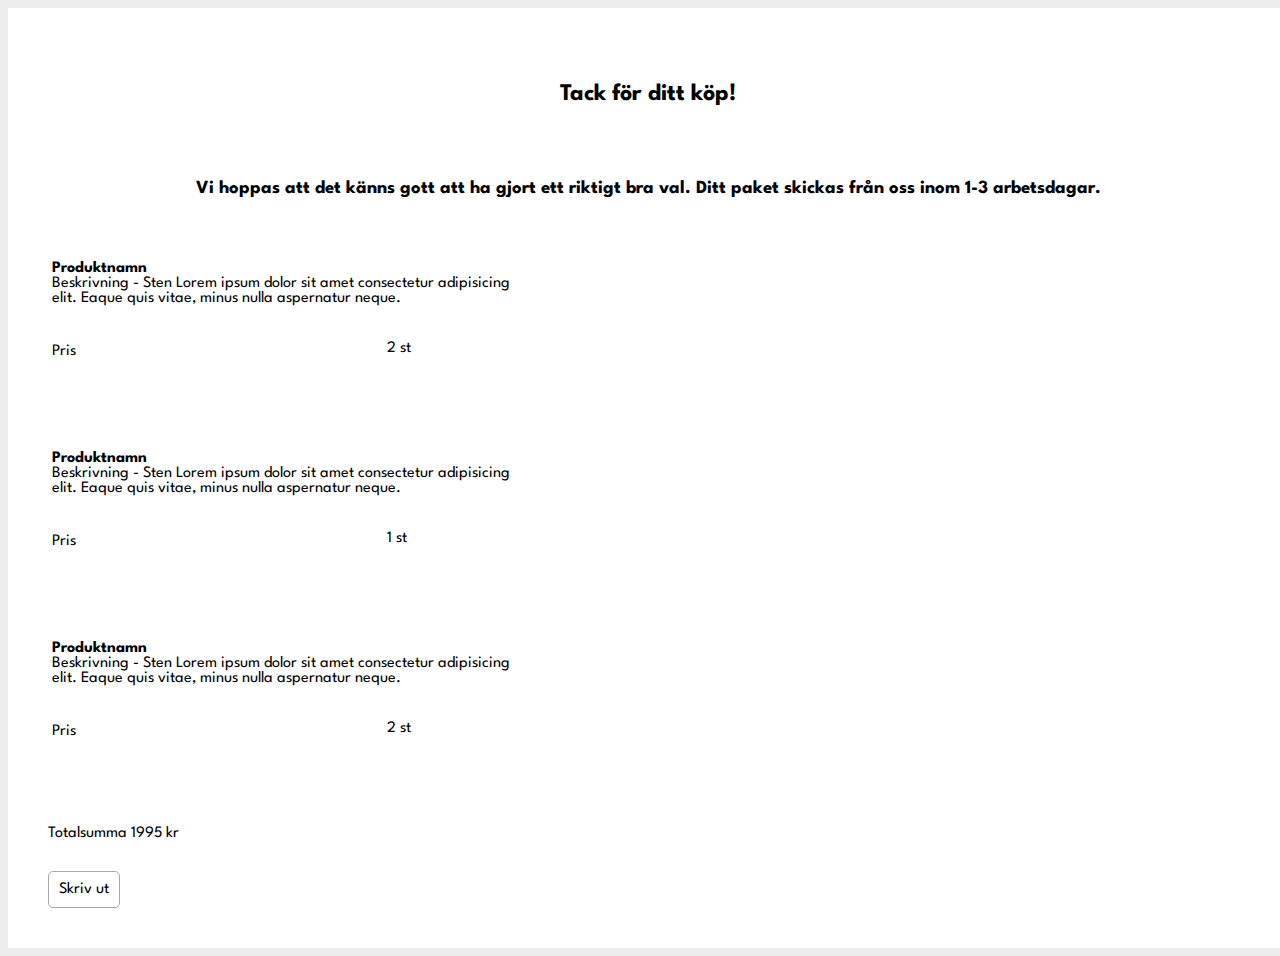
==== confirmation.html @ 825dc1ca "added confirmation page" ====
<!DOCTYPE html>
<html lang="en">

<head>
    <meta charset="UTF-8">
    <meta name="viewport" content="width=device-width, initial-scale=1.0">
    <title>Document</title>
    <link href="https://fonts.googleapis.com/css?family=Spartan&display=swap" rel="stylesheet">
    <link rel="stylesheet" href="style.css">
</head>

<body>
    <div id="confirmationcontainer">



        <h2>Tack för ditt köp! </h2>


        <h3>Vi hoppas att det känns gott att ha gjort ett riktigt bra val. Ditt paket skickas från oss inom 1-3
            arbetsdagar.</h3>

        <div id="confirmationproducts">

            <div class="product">
                <img src="https://via.placeholder.com/110" alt="">
                <div class="productinfo">
                    <div class="productname">Produktnamn</div>
                    <div class="description">Beskrivning - Sten Lorem ipsum dolor sit amet consectetur adipisicing elit.
                        Eaque quis vitae, minus nulla aspernatur neque.
                    </div>
                    <div class="price">Pris</div>
                    <div class="amount">2 st</div>
                </div>
            </div>

            <div class="product">
                <img src="https://via.placeholder.com/110" alt="">
                <div class="productinfo">
                    <div class="productname">Produktnamn</div>
                    <div class="description">Beskrivning - Sten Lorem ipsum dolor sit amet consectetur adipisicing elit.
                        Eaque quis vitae, minus nulla aspernatur neque.
                    </div>
                    <div class="price">Pris</div>
                    <div class="amount">1 st</div>
                </div>
            </div>

            <div class="product">
                <img src="https://via.placeholder.com/110" alt="">
                <div class="productinfo">
                    <div class="productname">Produktnamn</div>
                    <div class="description">Beskrivning - Sten Lorem ipsum dolor sit amet consectetur adipisicing elit.
                        Eaque quis vitae, minus nulla aspernatur neque.
                    </div>
                    <div class="price">Pris</div>
                    <div class="amount">2 st</div>
                </div>
            </div>

<div>Totalsumma 1995 kr</div>
<button id="print">Skriv ut</button>

        </div>
        <script src="index.js"></script>
</body>

</html>
---- style.css ----
body{
    background-color: #ededed;
}

header{
    text-align: center;
    font-family: 'Spartan', sans-serif;
    font-size: 60px;
padding-top: 30px;
padding-bottom: 30px;
    width: 1280px;
    background-color: #fff;
    margin:auto;
}

h1{
    text-align: center;
    font-family: 'Spartan', sans-serif;
    font-size: 20px;
    padding-bottom: 100px;
    padding-top: 30px;
    width: 1280px;
    background-color: #fff;
    margin:auto;
}

#container {
    box-sizing: border-box;
    width: 1280px;
    margin: auto;
    font-family: 'Spartan', sans-serif;
    display: flex;
    background-color: #fff;


}

#confirmationcontainer{
    box-sizing: border-box;
    width: 1280px;
    margin: auto;
    font-family: 'Spartan', sans-serif;
    background-color: #fff;
    padding: 40px;

}
h2{
    padding: 15px;
    text-align: center;
}

h3{
    padding: 40px;
    text-align: center;
    
}

#productbox {
    margin: auto;
    width: 600px;

    display: inline-block;
    position: relative;
}

#cartbox {
    margin: auto;

    width: 600px;
    height: 800px;
    display: inline-block;
    position: relative;
    top:0px;
}

#cart{
    background-image: url(../ProjectNature/images/sea.jpg);
    height: 60px;
    width: 450px;

    position: fixed;

    border-radius: 5px;
    bottom: 0px;
    color: black;
    cursor: pointer;

}

#cart:hover {
    transition: ease 0.3s;
    filter: brightness(110%);
}



.product{
border: 1px;
height: 110px;
margin-bottom: 80px;

}

.productinfo{
    display: inline-block;
    position: relative;
    bottom: 0px;
    height: 100px;
}

.product img{
display: inline-block;
bottom: 10px;
}

.productname{
display: inline-block;
font-weight: bold;
position: relative;
top: 5px;

}

.description{
height: 60px;
overflow: hidden;
width: 470px;
position: relative;
top: 5px;
}

.price{
position: relative;
top: 13px;
}

.amount{
    display: inline;
    margin-left: 0px;
position: relative;
bottom: 5px;
left: 335px;
}

.minusbtn{
display: inline;
position: relative;
bottom: 7px;
border-radius: 5px;
background-color: #fff;
border: 1px;
color: darkgrey;
border-color: darkgrey;
border-style: solid;
cursor: pointer;
left: 330px;
}

.plusbtn{
    display: inline;
    position: relative;
    bottom: 7px;
    border-radius: 5px;
background-color: #fff;
border: 1px;
color: darkgrey;
border-color: darkgrey;
border-style: solid;
cursor: pointer;
left: 340px;
}

#cart div{
    display: inline;
    position: relative;
    top:22px;
    font-size: 17px;

}
#carttext{
padding-left: 20px;
}
#sumtext{
margin-left: 120px;
}
#sum{
margin-left: 10px;
}


#cartexpanded{
    transition: 0.2s ease-out;
    background-color: aquamarine;
    position: fixed;
    bottom: 60px;
    width: 450px;
    overflow: scroll;
    max-height: 800px;
}


#cartexpanded::-webkit-scrollbar {
    display: none;
}

#cartexpanded button{
    display: inline-block;
    border-radius: 5px;
    background-color: #fff;
    border: 1px;
    color: rgb(0, 0, 0);
    font-size: 16px;
    border-color: darkgrey;
    border-style: solid;
    cursor: pointer;
    font-family: 'Spartan', sans-serif;
    padding: 10px;
    margin: 30px;
    position: relative;
    left: 50px;
}

#print{
    border-radius: 5px;
    background-color: #fff;
    border: 1px;
    color: rgb(0, 0, 0);
    font-size: 16px;
    border-color: darkgrey;
    border-style: solid;
    cursor: pointer;
    font-family: 'Spartan', sans-serif;
    padding: 10px;
    margin-top: 30px;
}
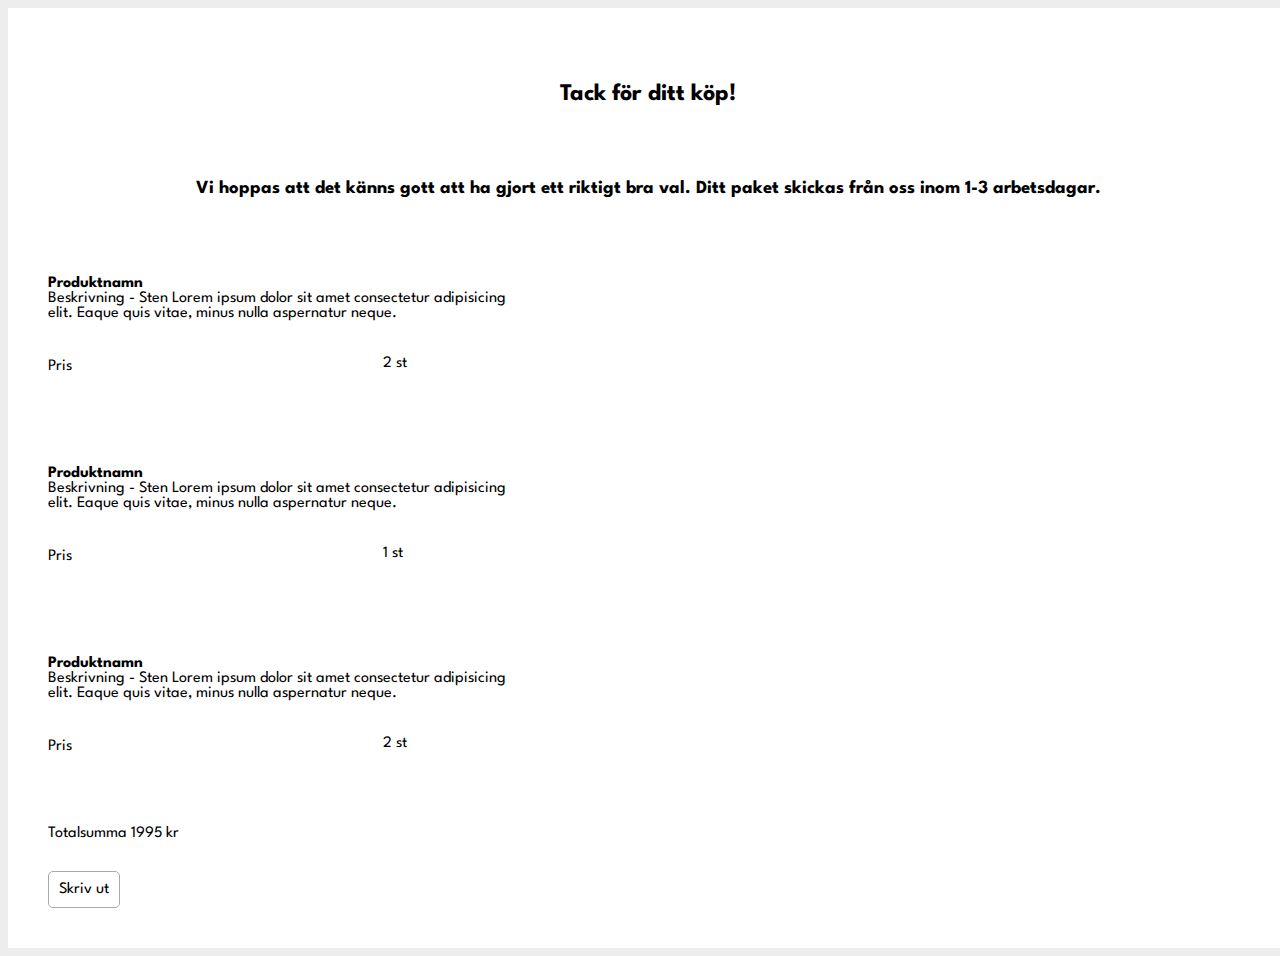
==== commit fe696cba: "products" ====
--- a/confirmation.html
+++ b/confirmation.html
@@ -62,7 +62,9 @@
 <button id="print">Skriv ut</button>
 
         </div>
-        <script src="index.js"></script>
+        <script src="https://ajax.googleapis.com/ajax/libs/jquery/3.4.1/jquery.min.js"></script>
+
+        <script src="confirmation.js"></script>
 </body>
 
 </html>--- a/style.css
+++ b/style.css
@@ -1,235 +1,245 @@
-body{
-    background-color: #ededed;
-}
-
-header{
-    text-align: center;
-    font-family: 'Spartan', sans-serif;
-    font-size: 60px;
-padding-top: 30px;
-padding-bottom: 30px;
-    width: 1280px;
-    background-color: #fff;
-    margin:auto;
-}
-
-h1{
-    text-align: center;
-    font-family: 'Spartan', sans-serif;
-    font-size: 20px;
-    padding-bottom: 100px;
-    padding-top: 30px;
-    width: 1280px;
-    background-color: #fff;
-    margin:auto;
+body {
+  background-color: #ededed;
+}
+
+header {
+  text-align: center;
+  font-family: "Spartan", sans-serif;
+  font-size: 60px;
+  padding-top: 30px;
+  padding-bottom: 30px;
+  width: 1280px;
+  background-color: #fff;
+  margin: auto;
+}
+
+h1 {
+  text-align: center;
+  font-family: "Spartan", sans-serif;
+  font-size: 20px;
+  padding-bottom: 100px;
+  padding-top: 30px;
+  width: 1280px;
+  background-color: #fff;
+  margin: auto;
 }
 
 #container {
-    box-sizing: border-box;
-    width: 1280px;
-    margin: auto;
-    font-family: 'Spartan', sans-serif;
-    display: flex;
-    background-color: #fff;
-
-
-}
-
-#confirmationcontainer{
-    box-sizing: border-box;
-    width: 1280px;
-    margin: auto;
-    font-family: 'Spartan', sans-serif;
-    background-color: #fff;
-    padding: 40px;
-
-}
-h2{
-    padding: 15px;
-    text-align: center;
-}
-
-h3{
-    padding: 40px;
-    text-align: center;
-    
+  box-sizing: border-box;
+  width: 1280px;
+  margin: auto;
+  font-family: "Spartan", sans-serif;
+  display: flex;
+  background-color: #fff;
+}
+
+#confirmationcontainer {
+  box-sizing: border-box;
+  width: 1280px;
+  margin: auto;
+  font-family: "Spartan", sans-serif;
+  background-color: #fff;
+  padding: 40px;
+}
+h2 {
+  padding: 15px;
+  text-align: center;
+}
+
+h3 {
+  padding: 40px;
+  text-align: center;
 }
 
 #productbox {
-    margin: auto;
-    width: 600px;
-
-    display: inline-block;
-    position: relative;
+  margin: auto;
+  width: 600px;
+
+  display: inline-block;
+  position: relative;
 }
 
 #cartbox {
-    margin: auto;
-
-    width: 600px;
-    height: 800px;
-    display: inline-block;
-    position: relative;
-    top:0px;
-}
-
-#cart{
-    background-image: url(../ProjectNature/images/sea.jpg);
-    height: 60px;
-    width: 450px;
-
-    position: fixed;
-
-    border-radius: 5px;
-    bottom: 0px;
-    color: black;
-    cursor: pointer;
-
+  margin: auto;
+
+  width: 600px;
+  height: 800px;
+  display: inline-block;
+  position: relative;
+  top: 0px;
+}
+
+#cart {
+  background-image: url(/images/sea.jpg);
+  height: 60px;
+  width: 450px;
+
+  position: fixed;
+
+  border-radius: 5px;
+  bottom: 0px;
+  color: black;
+  cursor: pointer;
 }
 
 #cart:hover {
-    transition: ease 0.3s;
-    filter: brightness(110%);
-}
-
-
-
-.product{
-border: 1px;
-height: 110px;
-margin-bottom: 80px;
-
-}
-
-.productinfo{
-    display: inline-block;
-    position: relative;
-    bottom: 0px;
-    height: 100px;
-}
-
-.product img{
-display: inline-block;
-bottom: 10px;
-}
-
-.productname{
-display: inline-block;
-font-weight: bold;
-position: relative;
-top: 5px;
-
-}
-
-.description{
-height: 60px;
-overflow: hidden;
-width: 470px;
-position: relative;
-top: 5px;
-}
-
-.price{
-position: relative;
-top: 13px;
-}
-
-.amount{
-    display: inline;
-    margin-left: 0px;
-position: relative;
-bottom: 5px;
-left: 335px;
-}
-
-.minusbtn{
-display: inline;
-position: relative;
-bottom: 7px;
-border-radius: 5px;
-background-color: #fff;
-border: 1px;
-color: darkgrey;
-border-color: darkgrey;
-border-style: solid;
-cursor: pointer;
-left: 330px;
-}
-
-.plusbtn{
-    display: inline;
-    position: relative;
-    bottom: 7px;
-    border-radius: 5px;
-background-color: #fff;
-border: 1px;
-color: darkgrey;
-border-color: darkgrey;
-border-style: solid;
-cursor: pointer;
-left: 340px;
-}
-
-#cart div{
-    display: inline;
-    position: relative;
-    top:22px;
-    font-size: 17px;
-
-}
-#carttext{
-padding-left: 20px;
-}
-#sumtext{
-margin-left: 120px;
-}
-#sum{
-margin-left: 10px;
-}
-
-
-#cartexpanded{
-    transition: 0.2s ease-out;
-    background-color: aquamarine;
-    position: fixed;
-    bottom: 60px;
-    width: 450px;
-    overflow: scroll;
-    max-height: 800px;
-}
-
+  transition: ease 0.3s;
+  filter: brightness(110%);
+}
+
+.product {
+  border: 1px;
+  height: 110px;
+  margin-bottom: 80px;
+}
+
+#productinfo {
+  display: inline-block;
+  position: relative;
+  bottom: 0px;
+  height: 100px;
+}
+
+.product img {
+  display: inline-block;
+  bottom: 10px;
+}
+
+.productname {
+  display: inline-block;
+  font-weight: bold;
+  position: relative;
+  top: 5px;
+}
+
+.description {
+  height: 60px;
+  overflow: hidden;
+  width: 470px;
+  position: relative;
+  top: 5px;
+}
+
+.price {
+  position: relative;
+  top: 13px;
+}
+
+.amount {
+  display: inline;
+  margin-left: 0px;
+  position: relative;
+  bottom: 5px;
+  left: 335px;
+}
+
+.minusbtn {
+  display: inline;
+  position: relative;
+  bottom: 7px;
+  border-radius: 5px;
+  background-color: #fff;
+  border: 1px;
+  color: darkgrey;
+  border-color: darkgrey;
+  border-style: solid;
+  cursor: pointer;
+  left: 330px;
+}
+
+.plusbtn {
+  display: inline;
+  position: relative;
+  bottom: 7px;
+  border-radius: 5px;
+  background-color: #fff;
+  border: 1px;
+  color: darkgrey;
+  border-color: darkgrey;
+  border-style: solid;
+  cursor: pointer;
+  left: 340px;
+}
+
+#cart div {
+  display: inline;
+  position: relative;
+  top: 22px;
+  font-size: 17px;
+}
+#carttext {
+  padding-left: 20px;
+}
+#sumtext {
+  margin-left: 120px;
+}
+#sum {
+  margin-left: 10px;
+}
+
+#cartexpanded {
+  box-sizing: border-box;
+  transition: 0.6s ease-out;
+  background-color: aquamarine;
+  text-align: center;
+  position: fixed;
+  overflow: scroll;
+  bottom: 60px;
+  width: 450px;
+  max-height: 800px;
+  padding: 15px;
+}
 
 #cartexpanded::-webkit-scrollbar {
-    display: none;
-}
-
-#cartexpanded button{
-    display: inline-block;
-    border-radius: 5px;
-    background-color: #fff;
-    border: 1px;
-    color: rgb(0, 0, 0);
-    font-size: 16px;
-    border-color: darkgrey;
-    border-style: solid;
-    cursor: pointer;
-    font-family: 'Spartan', sans-serif;
-    padding: 10px;
-    margin: 30px;
-    position: relative;
-    left: 50px;
-}
-
-#print{
-    border-radius: 5px;
-    background-color: #fff;
-    border: 1px;
-    color: rgb(0, 0, 0);
-    font-size: 16px;
-    border-color: darkgrey;
-    border-style: solid;
-    cursor: pointer;
-    font-family: 'Spartan', sans-serif;
-    padding: 10px;
-    margin-top: 30px;
-}+  display: none;
+}
+
+#cartexpanded button {
+  display: inline-block;
+  text-align: center;
+  border-radius: 5px;
+  background-color: #fff;
+  border: 1px;
+  color: rgb(0, 0, 0);
+  font-size: 16px;
+  border-color: darkgrey;
+  border-style: solid;
+  cursor: pointer;
+  font-family: "Spartan", sans-serif;
+  padding: 10px;
+  margin: 30px;
+  left: 0;
+  position: relative;
+}
+
+#print {
+  border-radius: 5px;
+  background-color: #fff;
+  border: 1px;
+  color: rgb(0, 0, 0);
+  font-size: 16px;
+  border-color: darkgrey;
+  border-style: solid;
+  cursor: pointer;
+  font-family: "Spartan", sans-serif;
+  padding: 10px;
+  margin-top: 30px;
+}
+
+
+#cartexpanded .amount {
+    left: 0px;
+}
+
+#cartexpanded .description {
+  visibility: hidden;
+}
+
+#cartexpanded .price {
+    top: 0;
+
+}
+
+#cartexpanded .productname {
+    top: 0px;
+}
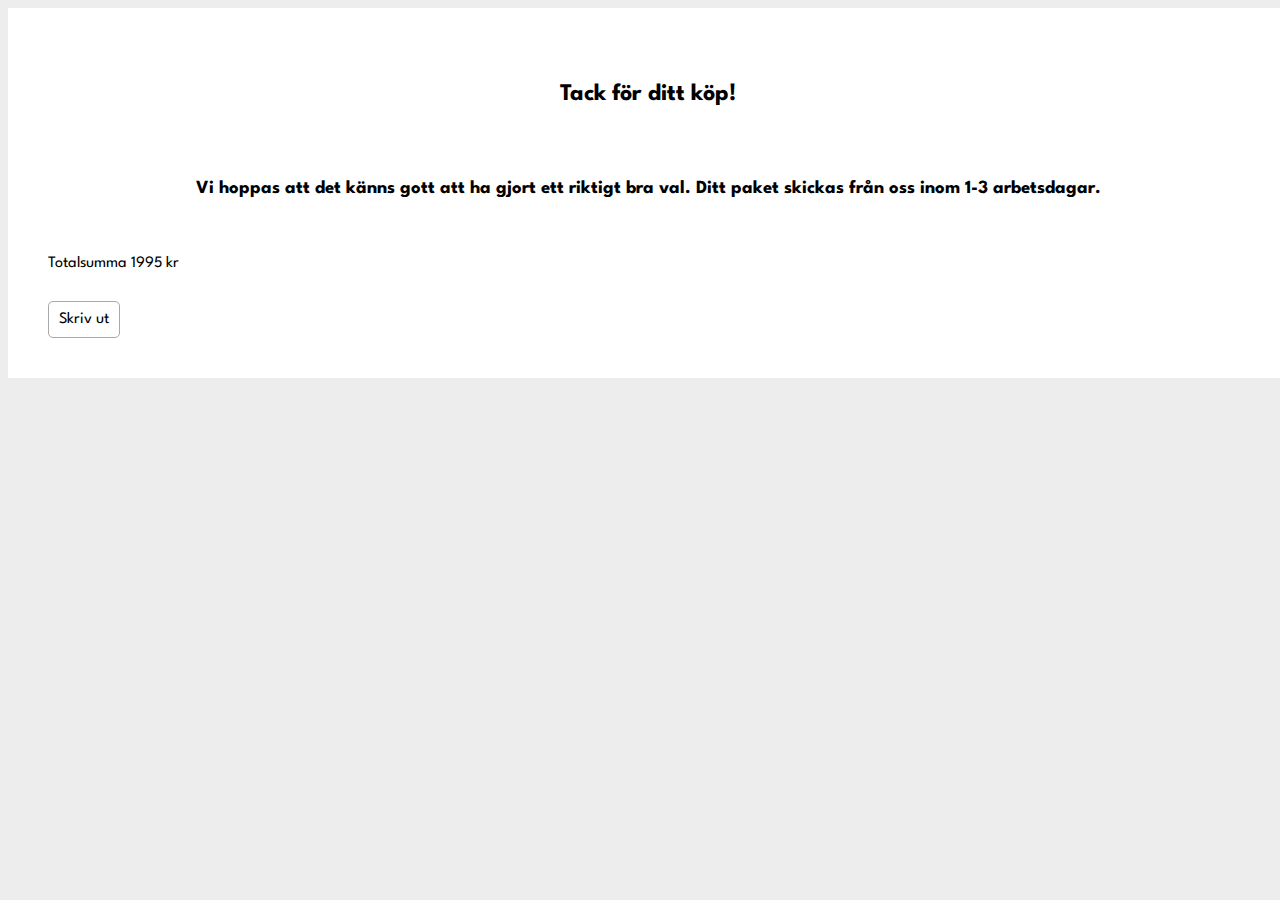
==== commit 7c2621c9: "localstorage" ====
--- a/confirmation.html
+++ b/confirmation.html
@@ -21,45 +21,10 @@
             arbetsdagar.</h3>
 
         <div id="confirmationproducts">
-
-            <div class="product">
-                <img src="https://via.placeholder.com/110" alt="">
-                <div class="productinfo">
-                    <div class="productname">Produktnamn</div>
-                    <div class="description">Beskrivning - Sten Lorem ipsum dolor sit amet consectetur adipisicing elit.
-                        Eaque quis vitae, minus nulla aspernatur neque.
-                    </div>
-                    <div class="price">Pris</div>
-                    <div class="amount">2 st</div>
-                </div>
-            </div>
-
-            <div class="product">
-                <img src="https://via.placeholder.com/110" alt="">
-                <div class="productinfo">
-                    <div class="productname">Produktnamn</div>
-                    <div class="description">Beskrivning - Sten Lorem ipsum dolor sit amet consectetur adipisicing elit.
-                        Eaque quis vitae, minus nulla aspernatur neque.
-                    </div>
-                    <div class="price">Pris</div>
-                    <div class="amount">1 st</div>
-                </div>
-            </div>
-
-            <div class="product">
-                <img src="https://via.placeholder.com/110" alt="">
-                <div class="productinfo">
-                    <div class="productname">Produktnamn</div>
-                    <div class="description">Beskrivning - Sten Lorem ipsum dolor sit amet consectetur adipisicing elit.
-                        Eaque quis vitae, minus nulla aspernatur neque.
-                    </div>
-                    <div class="price">Pris</div>
-                    <div class="amount">2 st</div>
-                </div>
-            </div>
-
-<div>Totalsumma 1995 kr</div>
-<button id="print">Skriv ut</button>
+            <ul id="list"></ul>
+        </div>
+        <div>Totalsumma 1995 kr</div>
+        <button id="print">Skriv ut</button>
 
         </div>
         <script src="https://ajax.googleapis.com/ajax/libs/jquery/3.4.1/jquery.min.js"></script>
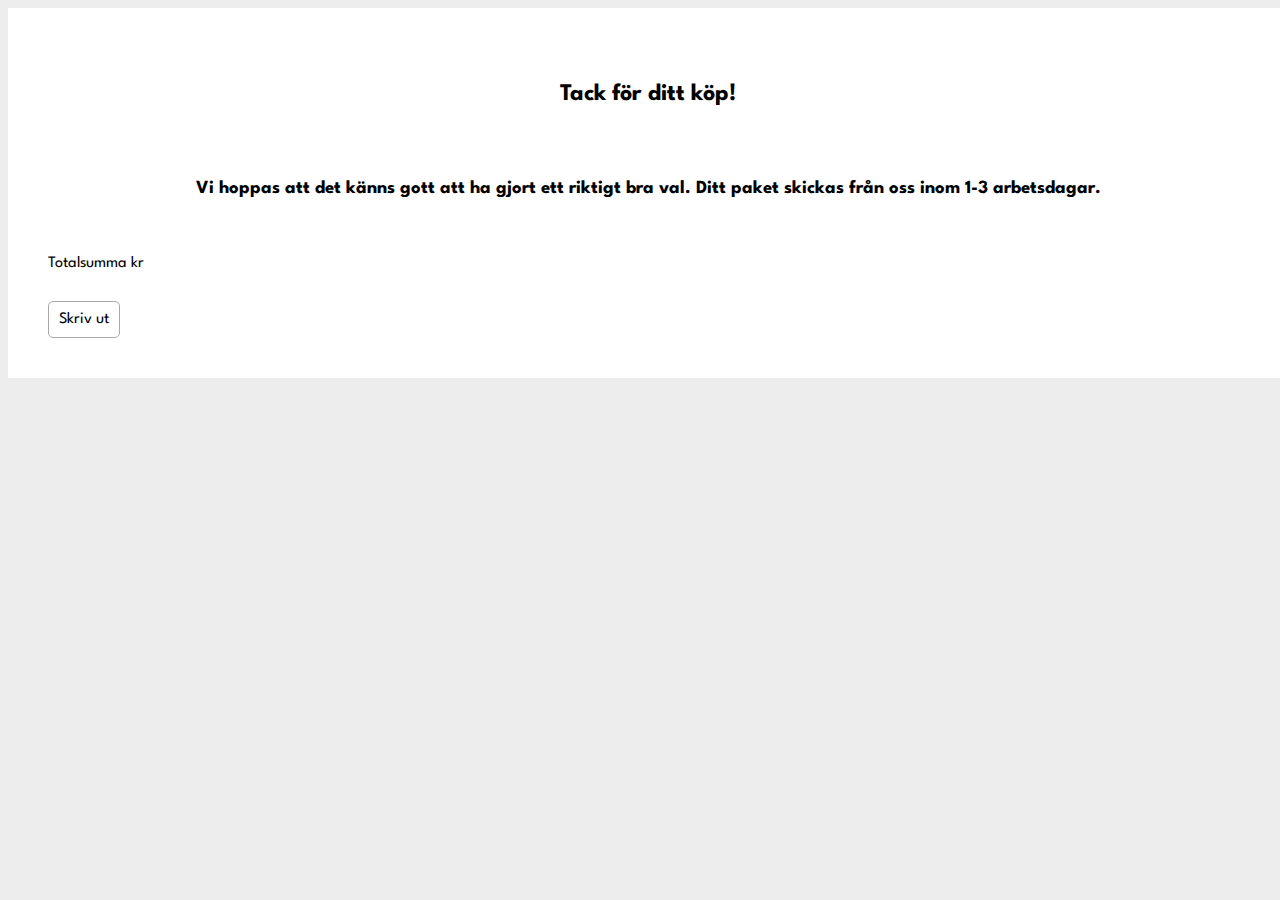
==== commit 27581113: "fixed minusbutton bug" ====
--- a/confirmation.html
+++ b/confirmation.html
@@ -4,7 +4,7 @@
 <head>
     <meta charset="UTF-8">
     <meta name="viewport" content="width=device-width, initial-scale=1.0">
-    <title>Document</title>
+    <title>CranberrySoul - confirmation</title>
     <link href="https://fonts.googleapis.com/css?family=Spartan&display=swap" rel="stylesheet">
     <link rel="stylesheet" href="style.css">
 </head>
@@ -23,7 +23,7 @@
         <div id="confirmationproducts">
             <ul id="list"></ul>
         </div>
-        <div>Totalsumma 1995 kr</div>
+        <div>Totalsumma <div id="confirmationsum"></div> kr</div>
         <button id="print">Skriv ut</button>
 
         </div>
--- a/style.css
+++ b/style.css
@@ -29,7 +29,8 @@
   width: 1280px;
   margin: auto;
   font-family: "Spartan", sans-serif;
-  display: flex;
+
+  
   background-color: #fff;
 }
 
@@ -180,7 +181,6 @@
 #cartexpanded {
   box-sizing: border-box;
   transition: 0.6s ease-out;
-  background-color: aquamarine;
   text-align: center;
   position: fixed;
   overflow: scroll;
@@ -188,6 +188,11 @@
   width: 450px;
   max-height: 800px;
   padding: 15px;
+  border: 1px;
+  border-style: solid;
+  border-top-left-radius: 10px;
+  border-top-right-radius: 10px;
+  background-color: white;
 }
 
 #cartexpanded::-webkit-scrollbar {
@@ -243,3 +248,17 @@
 #cartexpanded .productname {
     top: 0px;
 }
+
+.priceinfo{
+display: inline;
+}
+
+.price{
+display: inline;
+top: 0em;
+}
+
+#confirmationsum{
+  display: inline;
+}
+
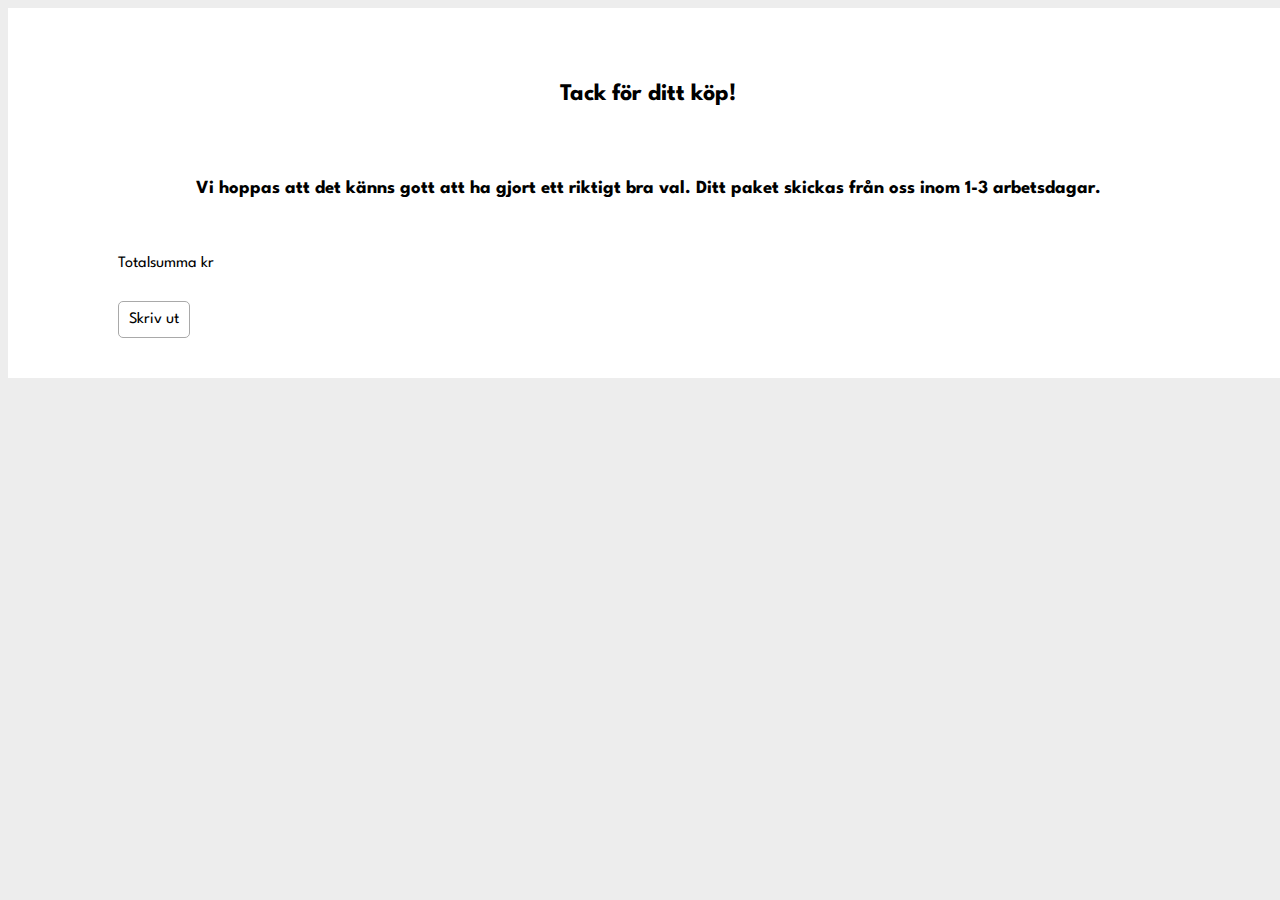
==== commit 02cd9053: "added images for products, changed confirmationpage" ====
--- a/confirmation.html
+++ b/confirmation.html
@@ -7,6 +7,7 @@
     <title>CranberrySoul - confirmation</title>
     <link href="https://fonts.googleapis.com/css?family=Spartan&display=swap" rel="stylesheet">
     <link rel="stylesheet" href="style.css">
+    <link rel="stylesheet" href="https://maxcdn.bootstrapcdn.com/font-awesome/4.5.0/css/font-awesome.min.css">
 </head>
 
 <body>
@@ -23,7 +24,8 @@
         <div id="confirmationproducts">
             <ul id="list"></ul>
         </div>
-        <div>Totalsumma <div id="confirmationsum"></div> kr</div>
+
+        <div class="confirmationinfo">Totalsumma <div id="confirmationsum"></div> kr</div>
         <button id="print">Skriv ut</button>
 
         </div>
--- a/style.css
+++ b/style.css
@@ -229,6 +229,7 @@
   font-family: "Spartan", sans-serif;
   padding: 10px;
   margin-top: 30px;
+  margin-left: 70px;
 }
 
 
@@ -262,3 +263,28 @@
   display: inline;
 }
 
+#confirmationproducts ul{
+  list-style: none;
+}
+
+#confirmationproducts li{
+padding-left: 1.9em;
+margin-top: 40px;
+margin-bottom: 40px;
+}
+
+#confirmationproducts li::before{
+  content: "\f14a";
+  font-family: FontAwesome;
+  display: inline-block;
+  margin-left: -1.9em;;
+  width: 1.9em;
+  color: rgb(109, 218, 0);
+
+}
+
+.confirmationinfo{
+  margin-left: 70px;
+}
+
+
